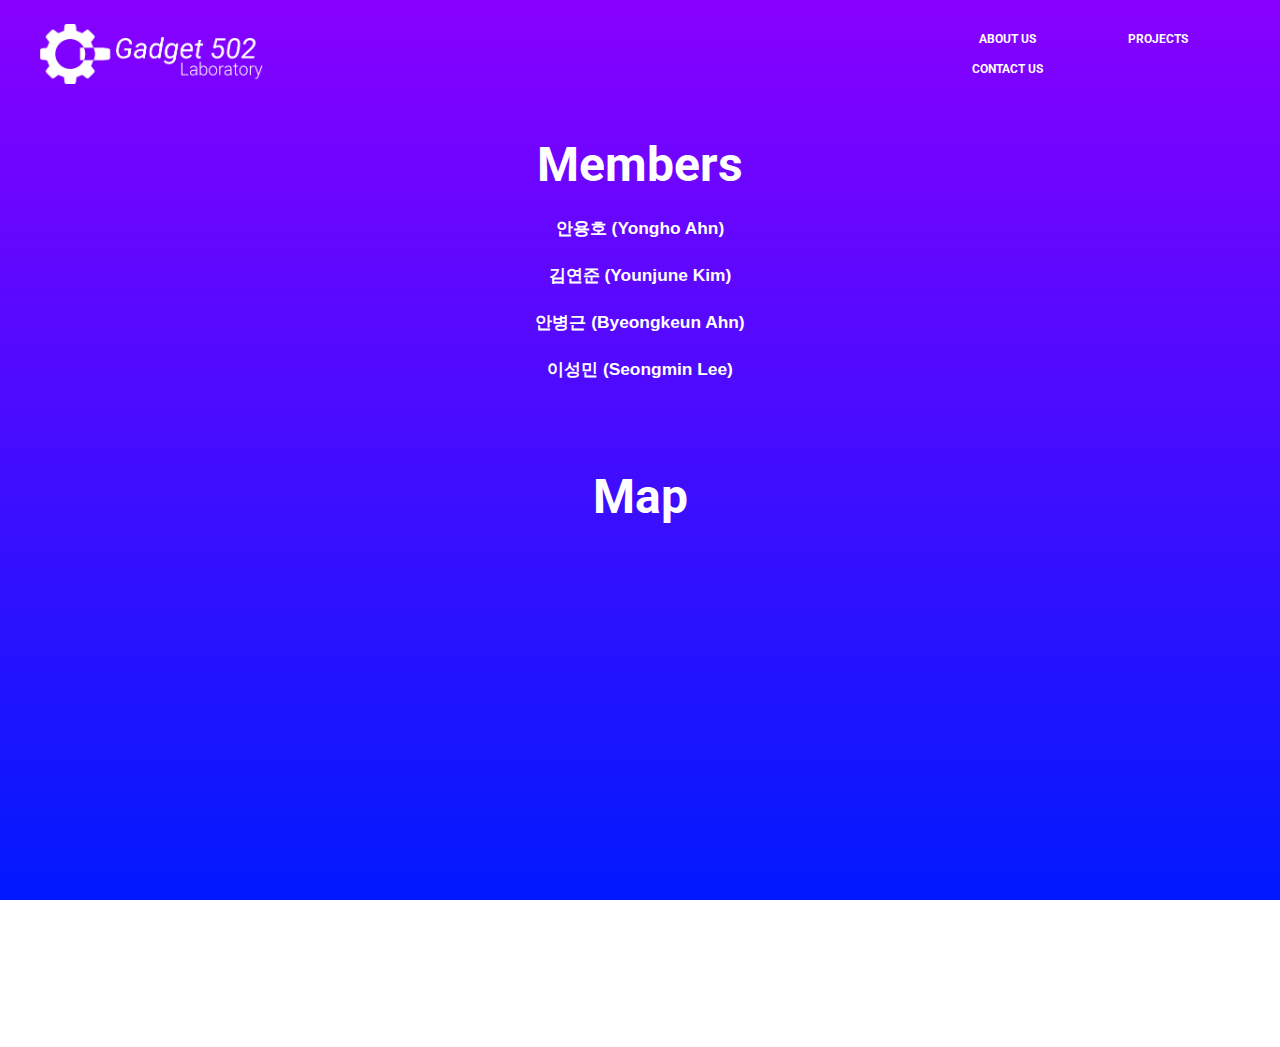
==== about.html @ 4c9dd92d "Stage 1" ====
﻿<!DOCTYPE html>
<html lang="en">

<head>
	<title>Gadget 502 Laboratory</title>
	<meta charset="UTF-8">
	<meta http-equiv="X-UA-Compatible" content="IE=Edge" />
	<meta name="viewport" content="width=device-width, initial-scale=1">
	<link rel="stylesheet" href="css/base.css" />
	<link rel="stylesheet" href="css/about.css" />
</head>

<body>

	<header>
		<div>
			<a href="index.html"><img id="header-logo" src="resources/Logo_White/1x/Asset 1.png" height="60" /></a>
		</div>
		<nav id="topNav">
			<ul>
				<li><a class="menuLink" href="about.html">ABOUT US</a></li>
				<li><a class="menuLink" href="projects.html">PROJECTS</a></li>
				<li><a class="menuLink" href="mailto:gadget502.lab@gmail.com">CONTACT US</a></li>
			</ul>
		</nav>
	</header>

	<section style="align-content: center">
		<div class="content-center-align" style="text-align: center">
			<div class="div-members">
				<h1>Members</h1>
				<h4>안용호 (Yongho Ahn)</h4>
				<h4>김연준 (Younjune Kim)</h4>
				<h4>안병근 (Byeongkeun Ahn)</h4>
				<h4>이성민 (Seongmin Lee)</h4>
			</div>
			<br>
			<br>
			<br>
			<div>
				<h1>Map</h1>
				<br>
				<div class="mapouter">
					<div class="gmap_canvas"><iframe width="600" height="500" id="gmap_canvas"
							src="https://maps.google.com/maps?q=%EC%A0%9C%EA%B8%B0%EB%8F%99%20714-1&t=&z=17&ie=UTF8&iwloc=&output=embed"
							frameborder="0" scrolling="no" marginheight="0" marginwidth="0">
						</iframe>
					</div>
				</div>
			</div>
		</div>
	</section>
</body>

</html>
---- css/base.css ----
@import url('https://fonts.googleapis.com/css?family=Roboto:100,300&display=swap');

html {
    background: -webkit-linear-gradient( to top, #0019FE, #8800FF );
    background: -moz-linear-gradient( to top, #0019FE, #8800FF );
    background: -ms-linear-gradient( to top, #0019FE, #8800FF );
    background: -o-linear-gradient( to top, #0019FE, #8800FF );
    background: linear-gradient( to top, #0019FE, #8800FF );
	height: 100%;
    -webkit-background-size: cover;
    -moz-background-size: cover;
    -o-background-size: cover;
    background-size: cover;
    background-repeat: no-repeat;
    background-attachment: fixed;
	
}

header {
	display: flex;
	justify-content: space-between;
	width: 100%;
}

#topNav {
	height: 80%;
	width: 30%;
}

#topNav ul li { 
	list-style: none; 
	color: white; 
	float: left; 
	line-height: 30px;  
	vertical-align: middle; 
	text-align: center;  
} 

#topNav .menuLink { 
	text-decoration:none; 
	color: white; 
	display: block; 
	width: 150px; 
	font-size: 12px; 
	font-weight: bold;
	font-family: 'Roboto', sans-serif;
} 

#topNav .menuLink:hover {
	color: #0019FE;
}

#header-logo {
	margin: 16px;
	margin-left: 32px;
}
---- css/about.css ----
@import url('https://fonts.googleapis.com/css?family=Roboto:100,300&display=swap');


h1{
    font-family: 'Roboto', sans-serif;
    font-size: 36pt;
    margin-bottom: 0;
    color: white;
}

h4{
    font-family: 'Roboto Thin', sans-serif;
    font-size: 13pt;
    margin-bottom: 0;
    color: white;
}
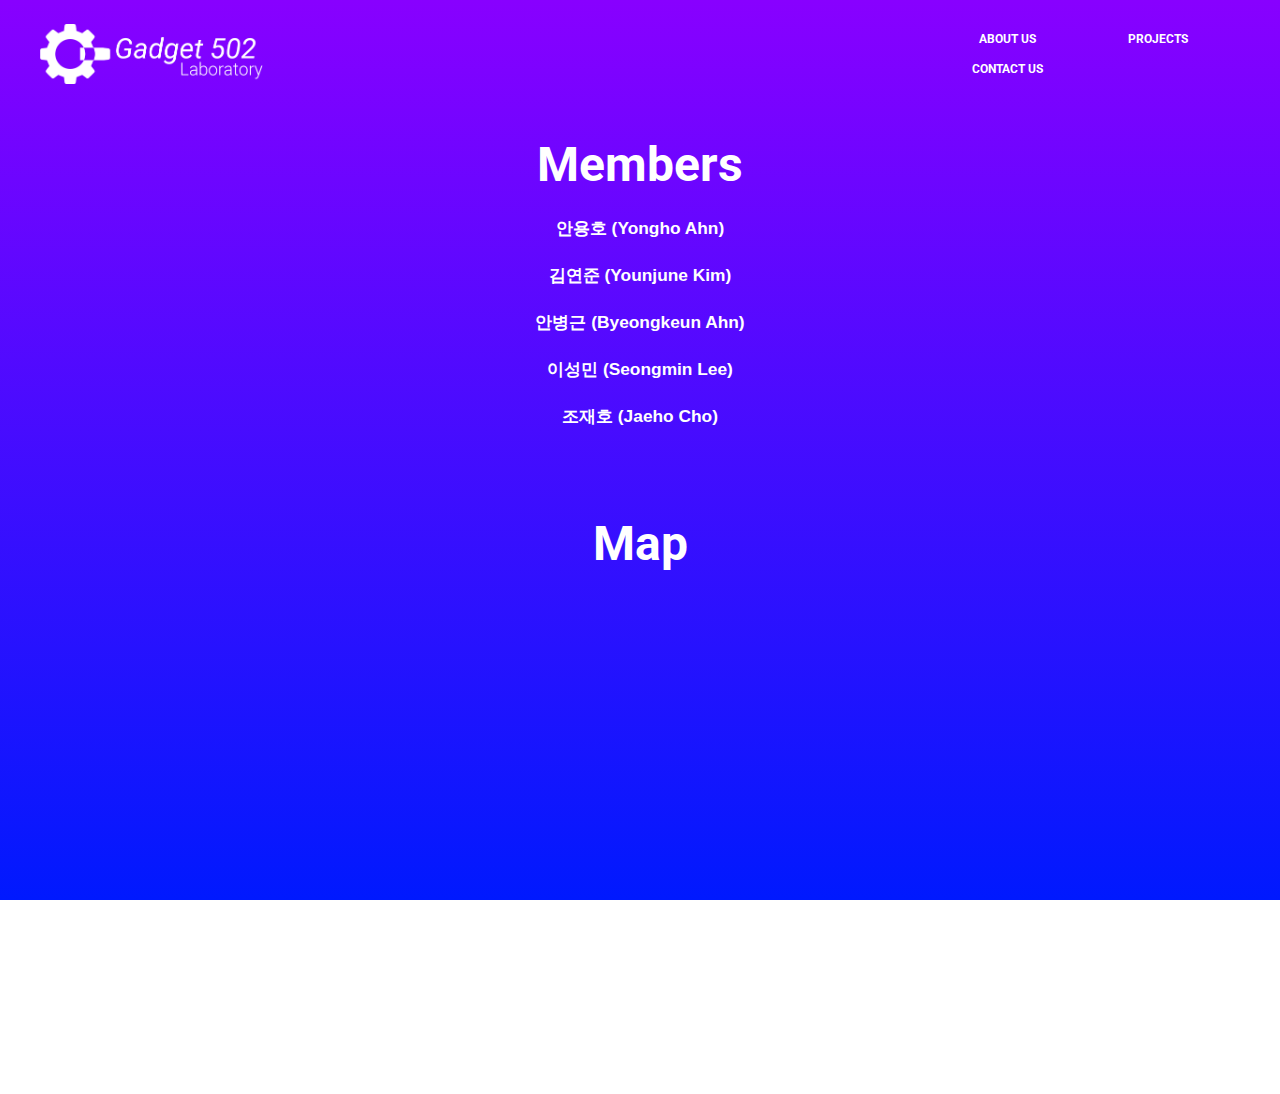
==== commit 6247bd9e: "add member" ====
--- a/about.html
+++ b/about.html
@@ -33,6 +33,7 @@
 				<h4>김연준 (Younjune Kim)</h4>
 				<h4>안병근 (Byeongkeun Ahn)</h4>
 				<h4>이성민 (Seongmin Lee)</h4>
+				<h4>조재호 (Jaeho Cho)</h4>
 			</div>
 			<br>
 			<br>
@@ -52,4 +53,4 @@
 	</section>
 </body>
 
-</html>+</html>
